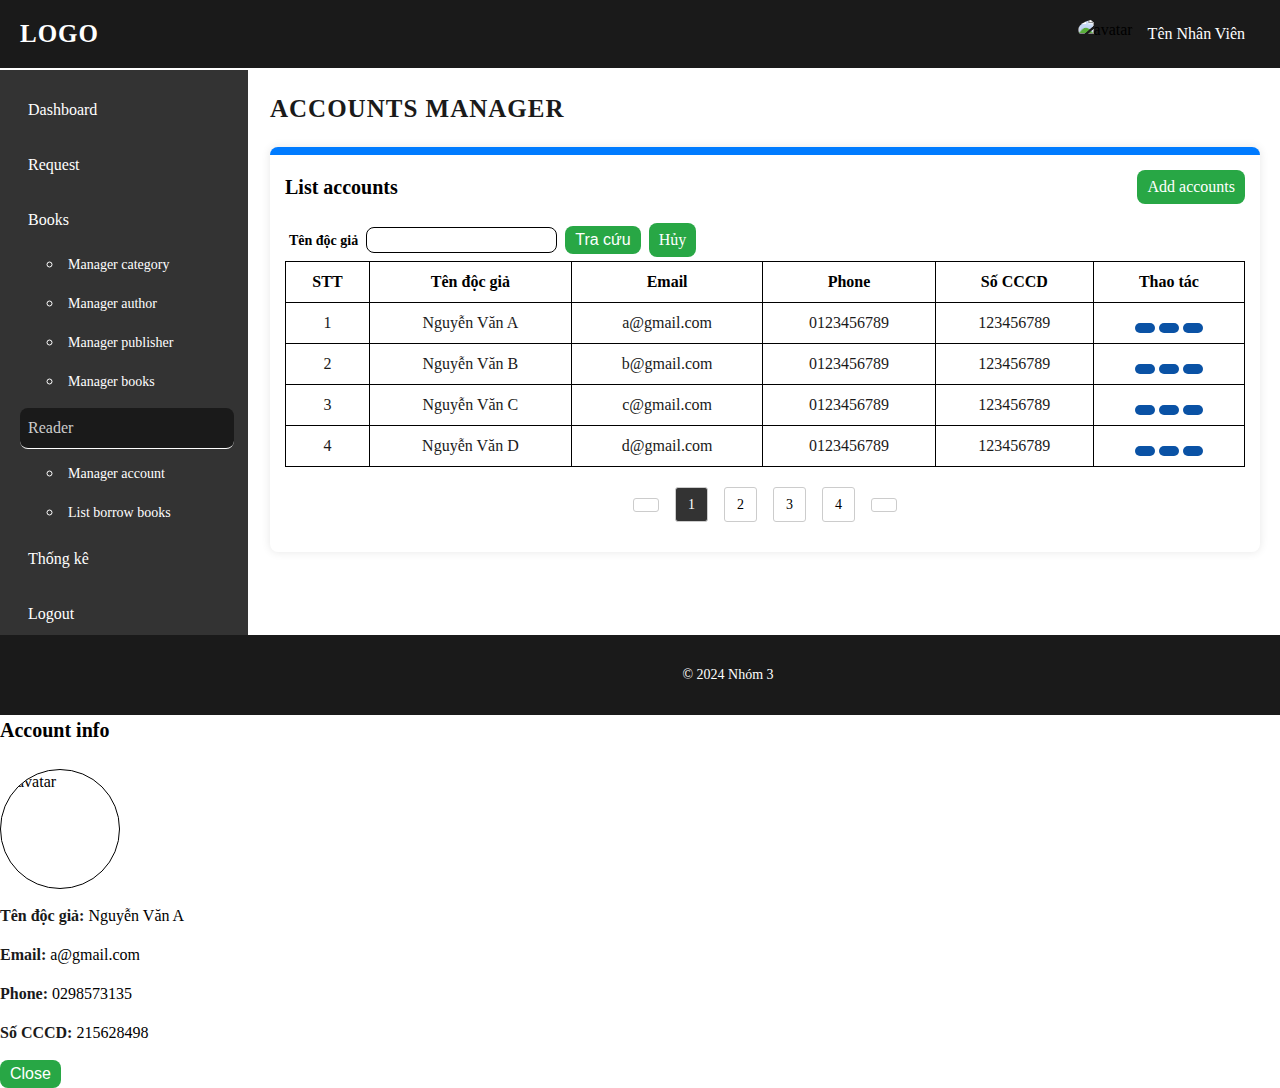
==== account.html @ d80f0e14 "dailoc : add footer" ====
<!DOCTYPE html>
<html lang="en">
	<head>
		<meta charset="UTF-8" />
		<meta name="viewport" content="width=device-width, initial-scale=1.0" />
		<title>Trang chủ</title>
		<link
			rel="stylesheet"
			href="https://cdnjs.cloudflare.com/ajax/libs/font-awesome/6.6.0/css/all.min.css"
			integrity="sha512-Kc323vGBEqzTmouAECnVceyQqyqdsSiqLQISBL29aUW4U/M7pSPA/gEUZQqv1cwx4OnYxTxve5UMg5GT6L4JJg=="
			crossorigin="anonymous"
			referrerpolicy="no-referrer"
		/>
		<link
			rel="stylesheet"
			href="https://cdnjs.cloudflare.com/ajax/libs/meyer-reset/2.0/reset.min.css"
			integrity="sha512-NmLkDIU1C/C88wi324HBc+S2kLhi08PN5GDeUVVVC/BVt/9Izdsc9SVeVfA1UZbY3sHUlDSyRXhCzHfr6hmPPw=="
			crossorigin="anonymous"
			referrerpolicy="no-referrer"
		/>
		<link
			href="https://cdn.jsdelivr.net/npm/bootstrap@5.0.2/dist/css/bootstrap.min.css"
			rel="stylesheet"
			integrity="sha384-EVSTQN3/azprG1Anm3QDgpJLIm9Nao0Yz1ztcQTwFspd3yD65VohhpuuCOmLASjC"
			crossorigin="anonymous"
		/>
		<link rel="stylesheet" href="../assets/css/grid.css" />
		<link rel="stylesheet" href="../assets/css/style.css" />
	</head>
	<body>
		<div class="wrapper">
			<header class="header">
				<div class="header__content">
					<div class="header__logo">
						<a href="./index.html">Logo</a>
					</div>
					<div class="header__menu">
						<ul class="menu__items">
							<li class="menu__item">
								<img
									class="menu__item-avatar"
									src="../assets/imgs/no-image.png"
									alt="avatar"
								/>
							</li>
							<li class="menu__item">
								<a class="menu__item-link" href="./index.html"
									>Tên Nhân Viên</a
								>
							</li>
						</ul>
					</div>
				</div>
			</header>
			<div class="container">
				<div class="sidebar">
					<div class="sidebar__content">
						<ul class="sidebar__items">
							<li class="sidebar__item">
								<a
									class="sidebar__item-link"
									href="./index.html"
									>Dashboard</a
								>
							</li>
							<li class="sidebar__item">
								<a
									class="sidebar__item-link"
									href="./request.html"
									>Request</a
								>
							</li>
							<li class="sidebar__item">
								<div class="sidebar__item-link">
									Books
									<i
										class="fa-solid fa-caret-right icon rotate"
									></i>
								</div>
								<ul
									class="sidebar__sub-items sidebar__sub-items--active"
								>
									<li class="sidebar__sub-item">
										<a
											class="sidebar__sub-item-link"
											href="./category.html"
											>Manager category</a
										>
									</li>
									<li class="sidebar__sub-item">
										<a
											class="sidebar__sub-item-link"
											href="./author.html"
											>Manager author</a
										>
									</li>
									<li class="sidebar__sub-item">
										<a
											class="sidebar__sub-item-link"
											href="./publisher.html"
											>Manager publisher</a
										>
									</li>
									<li class="sidebar__sub-item">
										<a
											class="sidebar__sub-item-link"
											href="./books.html"
											>Manager books</a
										>
									</li>
								</ul>
							</li>
							<li class="sidebar__item selected">
								<div class="sidebar__item-link">
									Reader
									<i
										class="fa-solid fa-caret-right icon rotate"
									></i>
								</div>
								<ul class="sidebar__sub-items sidebar__sub-items--active">
									<li class="sidebar__sub-item">
										<a
											class="sidebar__sub-item-link"
											href="./account.html"
											>Manager account</a
										>
									</li>

									<li class="sidebar__sub-item">
										<a
											class="sidebar__sub-item-link"
											href="./listborrowbook.html"
											>List borrow books</a
										>
									</li>
								</ul>
							</li>
							<li class="sidebar__item">
								<div
									class="sidebar__item-link"
									href="./index.html"
								>
									Thống kê
									<i
										class="fa-solid fa-caret-right icon no-rotate"
									></i>
								</div>
								<ul class="sidebar__sub-items">
									<li class="sidebar__sub-item">
										<a
											class="sidebar__sub-item-link"
											href="./reader-statistics.html"
											>Reader</a
										>
									</li>

									<li class="sidebar__sub-item">
										<a
											class="sidebar__sub-item-link"
											href="./books-statistics.html"
											>Books</a
										>
									</li>
								</ul>
							</li>
							  
							<li class="sidebar__item">
								<a
									class="sidebar__item-link"
									href="./index.html"
									>Logout</a
								>
							</li>
						</ul>
					</div>
				</div>
				<div class="content">
					<div class="content__header">
						<h1 class="content__header-title">Accounts manager</h1>
					</div>

					<div class="content__body">
						<div class="row">
							<div class="grCol grL-12">
								<div class="card card--info">
									<div class="card__header">
										<h3 class="card__header-title">
											List accounts
										</h3>

										<div class="card__header-action">
											<a
												class="btn"
												href="./add-account.html"
											>
												<i class="fa-solid fa-plus"></i>
												Add accounts
											</a>
										</div>
									</div>
									<div class="card__body">
										<form class="form__filter" action="">
											<div class="form__filter-group">
												<label
													for="book_name"
													class="form__filter-label"
													>Tên độc giả</label
												>
												<input
													type="text"
													name="book_name"
													id="book_name"
													class="form__filter-input"
												/>
											</div>
											<div class="form__filter-group">
												<button
													type="submit"
													class="btn"
												>
													Tra cứu
												</button>
											</div>
											<div class="form__filter-group">
												<a href="#" class="btn">Hủy</a>
											</div>
										</form>
										<table class="table">
											<thead>
												<tr>
													<th>STT</th>
													<th>Tên độc giả</th>
													<th>Email</th>
													<th>Phone</th>
													<th>Số CCCD</th>
													<th>Thao tác</th>
												</tr>
											</thead>
											<tbody>
												<tr>
													<td>1</td>
													<td>Nguyễn Văn A</td>
													<td>a@gmail.com</td>
													<td>0123456789</td>
													<td>123456789</td>
													<td>
														<button
															class="btn__action"
															type="button"
															data-bs-toggle="modal"
															data-bs-target="#modalViewAccount"
														>
															<i
																class="fa-solid fa-eye"
															></i>
														</button>
														<button
															class="btn__action"
															type="button"
														>
															<i
																class="fa-solid fa-pen-to-square"
															></i>
														</button>
														<button
															class="btn__action"
															type="button"
														>
															<i
																class="fa-solid fa-trash-can"
															></i>
														</button>
													</td>
												</tr>
												<tr>
													<td>2</td>
													<td>Nguyễn Văn B</td>
													<td>b@gmail.com</td>
													<td>0123456789</td>
													<td>123456789</td>
													<td>
														<button
															class="btn__action"
															type="button"
															data-bs-toggle="modal"
															data-bs-target="#modalViewAccount"
														>
															<i
																class="fa-solid fa-eye"
															></i>
														</button>
														<button
															class="btn__action"
															type="button"
														>
															<i
																class="fa-solid fa-pen-to-square"
															></i>
														</button>
														<button
															class="btn__action"
															type="button"
														>
															<i
																class="fa-solid fa-trash-can"
															></i>
														</button>
													</td>
												</tr>
												<tr>
													<td>3</td>
													<td>Nguyễn Văn C</td>
													<td>c@gmail.com</td>
													<td>0123456789</td>
													<td>123456789</td>
													<td>
														<button
															class="btn__action"
															type="button"
															data-bs-toggle="modal"
															data-bs-target="#modalViewAccount"
														>
															<i
																class="fa-solid fa-eye"
															></i>
														</button>
														<button
															class="btn__action"
															type="button"
														>
															<i
																class="fa-solid fa-pen-to-square"
															></i>
														</button>
														<button
															class="btn__action"
															type="button"
														>
															<i
																class="fa-solid fa-trash-can"
															></i>
														</button>
													</td>
												</tr>
												<tr>
													<td>4</td>
													<td>Nguyễn Văn D</td>
													<td>d@gmail.com</td>
													<td>0123456789</td>
													<td>123456789</td>
													<td>
														<button
															class="btn__action"
															type="button"
															data-bs-toggle="modal"
															data-bs-target="#modalViewAccount"
														>
															<i
																class="fa-solid fa-eye"
															></i>
														</button>
														<button
															class="btn__action"
														>
															<i
																class="fa-solid fa-pen-to-square"
															></i>
														</button>
														<button
															class="btn__action"
															type="button"
														>
															<i
																class="fa-solid fa-trash-can"
															></i>
														</button>
													</td>
												</tr>
											</tbody>
										</table>

										<div class="pagination">
											<a
												href="#"
												class="pagination__prev"
											>
												<i class="fa fa-arrow-left"></i>
											</a>

											<a
												href="#"
												class="pagination__number pagination__number--active"
												>1</a
											>
											<a
												href="#"
												class="pagination__number"
												>2</a
											>
											<a
												href="#"
												class="pagination__number"
												>3</a
											>
											<a
												href="#"
												class="pagination__number"
												>4</a
											>

											<a
												href="#"
												class="pagination__next"
											>
												<i
													class="fa fa-arrow-right"
												></i>
											</a>
										</div>
									</div>
								</div>
							</div>
						</div>
					</div>
				</div>
			</div>
			<!-- footer -->
			<footer class="footer">
                <ul class="contact">
                    <li class="contact__item">
                        <a class="contact__item-icon" href="https://github.com/phandinhphu">
                            <i class="fa-brands fa-github"></i>
                        </a>
                    </li>
                    <li class="contact__item">
                        <a class="contact__item-icon" href="#">
                            <i class="fa-brands fa-instagram"></i>
                        </a>
                    </li>
                    <li class="contact__item">
                        <a class="contact__item-icon" href="#">
                            <i class="fa-brands fa-facebook"></i>
                        </a>
                    </li>
                    <li class="contact__item">
                        <a class="contact__item-icon" href="#">
                            <i class="fa-brands fa-twitter"></i>
                        </a>
                    </li>
                </ul>
                <p class="text-center text-white">© 2024 Nhóm 3</p>
            </footer>
		</div>

		<div
			class="modal fade"
			id="modalViewAccount"
			tabindex="-1"
			aria-labelledby="modalViewAccountLabel"
			aria-hidden="true"
		>
			<div class="modal-dialog">
				<div class="modal-content">
					<div class="modal-header">
						<h5 class="modal-title">Account info</h5>
						<button
							type="button"
							class="btn-close"
							data-bs-dismiss="modal"
							aria-label="Close"
						></button>
					</div>
					<div class="modal-body">
						<div class="form__group">
							<img
								src="../assets/imgs/no-image.png"
								alt="avatar"
								class="avatar"
							/>
						</div>
						<div class="form__group" style="display: block;">
							<label for="name" class="form__label">Tên độc giả: </label>
							<span class="fw-bold text-primary">Nguyễn Văn A</span>
						</div>
						<div class="form__group" style="display: block;">
							<label for="email" class="form__label">Email: </label>
							<span class="fw-bold text-primary">a@gmail.com</span>
						</div>
						<div class="form__group" style="display: block;">
							<label for="phone" class="form__label">Phone: </label>
							<span class="fw-bold text-primary">0298573135</span>
						</div>
						<div class="form__group" style="display: block;">
							<label for="cccd" class="form__label">Số CCCD: </label>
							<span class="fw-bold text-primary">215628498</span>
						</div>
					</div>
					<div class="modal-footer">
						<button
							type="button"
							class="btn btn-secondary"
							data-bs-dismiss="modal"
						>
							Close
						</button>
					</div>
				</div>
			</div>
		</div>

		<script src="../assets/js/main.js"></script>
		<script
			src="https://cdnjs.cloudflare.com/ajax/libs/jquery/3.7.1/jquery.min.js"
			integrity="sha512-v2CJ7UaYy4JwqLDIrZUI/4hqeoQieOmAZNXBeQyjo21dadnwR+8ZaIJVT8EE2iyI61OV8e6M8PP2/4hpQINQ/g=="
			crossorigin="anonymous"
			referrerpolicy="no-referrer"
		></script>
		<script
			src="https://cdn.jsdelivr.net/npm/@popperjs/core@2.9.2/dist/umd/popper.min.js"
			integrity="sha384-IQsoLXl5PILFhosVNubq5LC7Qb9DXgDA9i+tQ8Zj3iwWAwPtgFTxbJ8NT4GN1R8p"
			crossorigin="anonymous"
		></script>
		<script
			src="https://cdn.jsdelivr.net/npm/bootstrap@5.0.2/dist/js/bootstrap.min.js"
			integrity="sha384-cVKIPhGWiC2Al4u+LWgxfKTRIcfu0JTxR+EQDz/bgldoEyl4H0zUF0QKbrJ0EcQF"
			crossorigin="anonymous"
		></script>
		<script src="https://cdn.jsdelivr.net/npm/bootstrap@5.0.2/dist/js/bootstrap.bundle.min.js"></script>
		
	</body>
</html>
---- assets/css/style.css ----
:root {
    --color-primary: #1a1a1a;
    --color-hover: #333;
    --text-color: #fff;
    --text-hover: #ccc;
    --color-white: #fff;
    --color-black: #000;
}

* {
    margin: 0;
    padding: 0;
    box-sizing: border-box;
}

html {
    overflow-y: hidden;
    font-size: 62.5%;
}

body {
    font-size: 1.6rem;
    line-height: 1.5;
    text-rendering: optimizeSpeed;
    overflow-y: overlay;
}

.modal-title {
    font-size: 2rem;
}

/* Scrollbar css */
html *::-webkit-scrollbar {
    width: 8px;
    border-radius: 0;
}

html *::-webkit-scrollbar-thumb {
    background-color: rgba(0, 0, 0);
    border-radius: 4px;
}

html *::-webkit-scrollbar-track {
    background-color: rgba(0, 0, 0, 0);
    border-radius: 0;
}

button,
input,
[tabindex] {
    border: none;
    outline: none;
}

a {
    color: var(--text-color);
    text-decoration: none;
}

a:hover {
    color: var(--text-hover);
}

/* header */
.header {
    display: flex;
    justify-content: space-between;
    align-items: center;
    padding: 1.5rem 2rem;
    background-color: var(--color-primary);
    color: var(--text-color-light);
    border-bottom: 2px solid var(--color-white);
}

.header__content {
    display: flex;
    align-items: center;
    justify-content: space-between;
    width: 100%;
}

.header__logo {
    font-size: 2.5rem;
    font-weight: 700;
    color: var(--text-color);
    text-transform: uppercase;
    letter-spacing: 1px;
    cursor: pointer;
}

.header__menu {
    display: flex;
    align-items: center;
    margin-left: 1.2rem;
}

.menu__items {
    display: flex;
    align-items: center;
    list-style: none;
}

.menu__item {
    margin-right: 1.5rem;
}

.menu__item-avatar {
    width: 4.5rem;
    height: 4.5rem;
    border-radius: 50%;
    overflow: hidden;
}

.menu__item-link {
    display: flex;
    align-items: center;
    color: var(--text-color);
}

.container {
    display: flex;
    max-width: 100%;
    margin: 0;
    padding: 0;
}

.sidebar {
    width: 250px;
    height: 565px;
    padding: 20px 0 26px 8px;
    border-right: 2px solid var(--color-white);
    background-color: var(--color-hover);
    color: var(--text-color);
    transition: transform 0.3s ease;
    overflow: overlay;
}

.sidebar__content {
    margin-left: 1.2rem;
}

.sidebar__items {
    display: flex;
    flex-direction: column;
    padding: 0;
    margin-right: 1.4rem;
    list-style: none;
}  

.sidebar__item {
    margin-bottom: 1.5rem;
}

.sidebar__item-link {
    position: relative;
    display: flex;
    align-items: center;
    justify-content: space-between;
    color: var(--text-color);
    font-size: 1.6rem;
    padding: 0.8rem;
    transition: all 0.3s ease;
}

.sidebar__item-link i {
    margin-right: 1.2rem;
    font-size: 1.8rem;
}

.sidebar__item.selected > .sidebar__item-link,
.sidebar__item-link:hover {
    color: var(--text-hover);
    background-color: var(--color-primary);
    border-radius: 8px;
    border-bottom: 1px solid var(--color-white);
    cursor: pointer;
}

.rotate {
    transform: rotate(90deg); 
    transition: transform 0.3s ease-in-out;
}

.no-rotate {
    transform: rotate(0deg); 
    transition: transform 0.3s ease-in-out;
}

.sidebar__sub-items {
    display: none;
    margin: 1.2rem 0 0 2.8rem;
    padding-left: 1.5rem;
    list-style: circle;
    animation: slide-down 0.3s ease;
}

@keyframes slide-down {
    0% {
        opacity: 0;
        transform: translateY(-10px);
    }
    100% {
        opacity: 1;
        transform: translateY(0);
    }
}

.sidebar__sub-items--active {
    display: block;
}

.sidebar__sub-item:not(:last-child) {
    margin-bottom: 1.5rem;
}

.sidebar__sub-item-link {
    color: var(--text-color);
    font-size: 1.4rem;
    padding: 0.5rem;
    transition: all 0.3s ease;
}

.sidebar__sub-item-link:hover {
    color: var(--text-hover);
    border-bottom: 1px solid var(--color-white);
}

.content {
    flex: 1;
    background-color: var(--color-white);
    padding: 2rem 2rem 0 2rem;
    height: 565px;
    overflow: overlay;
}

.content__header {
    margin-bottom: 2rem;
}

.content__header-title {
    font-size: 2.5rem;
    font-weight: 700;
    color: var(--color-primary);
    text-transform: uppercase;
    letter-spacing: 1px;
}

/* card */
.card {
    display: flex;
    flex-direction: column;
    width: 100%;
    padding: 1.5rem;
    margin: 2rem 0 1.3rem 0;
    background-color: var(--color-white);
    border-radius: 8px;
    border-top: 8px solid #ccc;
    box-shadow: 0 0 10px rgba(0, 0, 0, 0.1);
}

.card__header {
    display: flex;
    justify-content: space-between;
    align-items: center;
    margin-bottom: 1.5rem;
}

.card__header-action {
    display: flex;
    align-items: center;
}

.btn {
    font-size: 1.6rem;
    padding: 0.5rem 1rem;
    border-radius: 8px;
    background-color: #28a745;
    color: var(--color-white);
    cursor: pointer;
}

.btn:hover {
    background-color: #218838;
    color: var(--color-white);
}

.card--info {
    border-top-color: #007bff;
}

.card--success {
    border-top-color: #28a745;
}

.card--warning {
    border-top-color: #ffc107;
}

.card--danger {
    border-top-color: #dc3545;
}

.card__header {
    display: flex;
    align-items: center;
    margin-bottom: 1.5rem;
}

.card__header-title {
    font-size: 2rem;
    font-weight: 700;
    color: var(--color-black);
}

.card__body {
    display: flex;
    flex-direction: column;
    margin-bottom: 1.5rem;
}

/* form filter */
.form__filter {
    display: flex;
    flex-direction: row;
    flex-wrap: wrap;
}

.avatar__label {
	display: flex;
	align-items: center;
}

.avatar {
	width: 120px;
	height: 120px;
	border-radius: 50%;
	object-fit: cover;
	margin-right: 1.2rem;
    border: 1px solid var(--color-black);
}

.form__filter-group {
    display: flex;
    align-items: center;
    margin: 0.4rem;
}

.form__filter-label {
    font-size: 1.4rem;
    color: var(--color-black);
    font-weight: 700;
    margin-right: 0.8rem;
}

.form__filter-input {
    font-size: 1.4rem;
    padding: 0.4rem;
    border-radius: 8px;
    border: 1px solid var(--color-black);
}

/* Form basic */
.form__group {
    display: flex;
    flex-direction: column;
    margin-bottom: 1.5rem;
}

.form__label {
    font-size: 1.6rem;
    font-weight: 700;
    color: var(--color-primary);
    margin-bottom: 0.5rem;
}

.form__input {
    font-size: 1.6rem;
    padding: 0.5rem;
    border: 1px solid var(--color-black);
    border-radius: 8px;
    outline: none;
}

.form__group.invalid .form__input {
    border-color: #ff0000;
}

.form__group.invalid .form__message {
    color: #ff0000;
}

.form__group.invalid .form__label {
    color: #ff0000;
}

/* Pagination */
.pagination {
	display: flex;
	justify-content: center;
	align-items: center;
	list-style: none;
	margin-top: 2rem;
}

.pagination a:hover {
	color: var(--color-white);
	background-color: var(--color-hover);
	text-decoration: none;
}

.pagination__prev,
.pagination__next,
.pagination__number {
    font-size: 1.4rem;
	margin: 0 0.8rem;
	padding: 0.6rem 1.2rem;
	color: #000;
	border: 1px solid #ccc;
	border-radius: 3px;
	transition: all 0.2s ease;
}

.pagination__number--active {
	color: var(--color-white);
	background-color: var(--color-hover);
}

/* table */
.table {
    width: 100%;
    border-collapse: collapse;
    font-size: 1.6rem;
    color: var(--color-primary);
}

.table th,
.table td {
    border: 1px solid var(--color-black);
    padding: 8px;
    text-align: center;
}

.table th {
    color: var(--color-black);
}

.btn__action {
    padding: 0.5rem 1rem;
    border-radius: 8px;
    background-color: rgb(10, 82, 165);
    color: var(--color-white);
    cursor: pointer;
}

.btn__action:hover {
    background-color: rgb(0, 64, 128);
}

.btn__action--delete {
    background-color: #dc3545;
}

.btn__action--delete:hover {
    background-color: #c82333;
}

.footer {
	display: flex;
	flex-direction: row;
	justify-content: center;
	align-items: center;
	padding: 1rem 2rem;
	background-color: var(--color-primary);
	color: #fff;
	font-size: 1.4rem;
	height: 80px;
}

.contact {
	display: flex;
	justify-content: center;
	align-items: center;
	padding: 8px;
	list-style: none;
}

.contact__item {
	margin: 0 8px;
}

.contact__item-icon {
	display: block;
	color: var(--color-white);
	font-size: 24px;
	padding: 8px 12px;
}

.contact__item-icon:hover {
	text-decoration: none;
	color: #000;
}
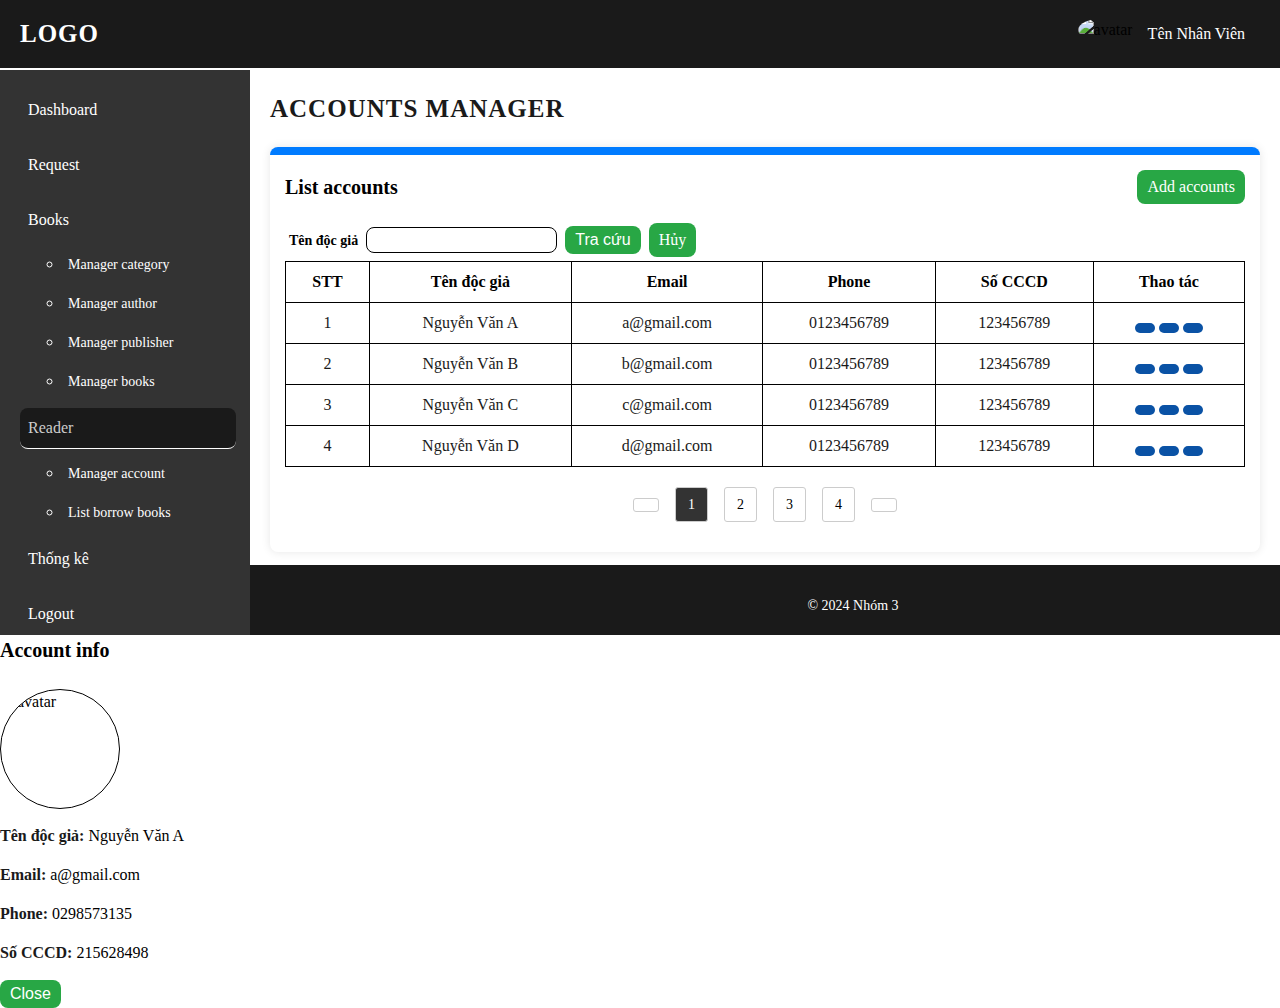
==== commit 4bffe218: "phandinhphu: fix footer" ====
--- a/account.html
+++ b/account.html
@@ -24,8 +24,8 @@
 			integrity="sha384-EVSTQN3/azprG1Anm3QDgpJLIm9Nao0Yz1ztcQTwFspd3yD65VohhpuuCOmLASjC"
 			crossorigin="anonymous"
 		/>
-		<link rel="stylesheet" href="../assets/css/grid.css" />
-		<link rel="stylesheet" href="../assets/css/style.css" />
+		<link rel="stylesheet" href="./assets/css/grid.css" />
+		<link rel="stylesheet" href="./assets/css/style.css" />
 	</head>
 	<body>
 		<div class="wrapper">
@@ -39,7 +39,7 @@
 							<li class="menu__item">
 								<img
 									class="menu__item-avatar"
-									src="../assets/imgs/no-image.png"
+									src="./assets/imgs/no-image.png"
 									alt="avatar"
 								/>
 							</li>
@@ -422,34 +422,34 @@
 							</div>
 						</div>
 					</div>
+					<!-- footer -->
+					<footer class="footer">
+						<ul class="contact">
+							<li class="contact__item">
+								<a class="contact__item-icon" href="https://github.com/phandinhphu">
+									<i class="fa-brands fa-github"></i>
+								</a>
+							</li>
+							<li class="contact__item">
+								<a class="contact__item-icon" href="#">
+									<i class="fa-brands fa-instagram"></i>
+								</a>
+							</li>
+							<li class="contact__item">
+								<a class="contact__item-icon" href="#">
+									<i class="fa-brands fa-facebook"></i>
+								</a>
+							</li>
+							<li class="contact__item">
+								<a class="contact__item-icon" href="#">
+									<i class="fa-brands fa-twitter"></i>
+								</a>
+							</li>
+						</ul>
+						<p class="text-center text-white">© 2024 Nhóm 3</p>
+					</footer>
 				</div>
 			</div>
-			<!-- footer -->
-			<footer class="footer">
-                <ul class="contact">
-                    <li class="contact__item">
-                        <a class="contact__item-icon" href="https://github.com/phandinhphu">
-                            <i class="fa-brands fa-github"></i>
-                        </a>
-                    </li>
-                    <li class="contact__item">
-                        <a class="contact__item-icon" href="#">
-                            <i class="fa-brands fa-instagram"></i>
-                        </a>
-                    </li>
-                    <li class="contact__item">
-                        <a class="contact__item-icon" href="#">
-                            <i class="fa-brands fa-facebook"></i>
-                        </a>
-                    </li>
-                    <li class="contact__item">
-                        <a class="contact__item-icon" href="#">
-                            <i class="fa-brands fa-twitter"></i>
-                        </a>
-                    </li>
-                </ul>
-                <p class="text-center text-white">© 2024 Nhóm 3</p>
-            </footer>
 		</div>
 
 		<div
@@ -473,7 +473,7 @@
 					<div class="modal-body">
 						<div class="form__group">
 							<img
-								src="../assets/imgs/no-image.png"
+								src="./assets/imgs/no-image.png"
 								alt="avatar"
 								class="avatar"
 							/>
@@ -508,7 +508,7 @@
 			</div>
 		</div>
 
-		<script src="../assets/js/main.js"></script>
+		<script src="./assets/js/main.js"></script>
 		<script
 			src="https://cdnjs.cloudflare.com/ajax/libs/jquery/3.7.1/jquery.min.js"
 			integrity="sha512-v2CJ7UaYy4JwqLDIrZUI/4hqeoQieOmAZNXBeQyjo21dadnwR+8ZaIJVT8EE2iyI61OV8e6M8PP2/4hpQINQ/g=="
--- a/assets/css/style.css
+++ b/assets/css/style.css
@@ -128,7 +128,6 @@
     width: 250px;
     height: 565px;
     padding: 20px 0 26px 8px;
-    border-right: 2px solid var(--color-white);
     background-color: var(--color-hover);
     color: var(--text-color);
     transition: transform 0.3s ease;
@@ -470,6 +469,7 @@
 	justify-content: center;
 	align-items: center;
 	padding: 1rem 2rem;
+    margin: 0 -20px;
 	background-color: var(--color-primary);
 	color: #fff;
 	font-size: 1.4rem;
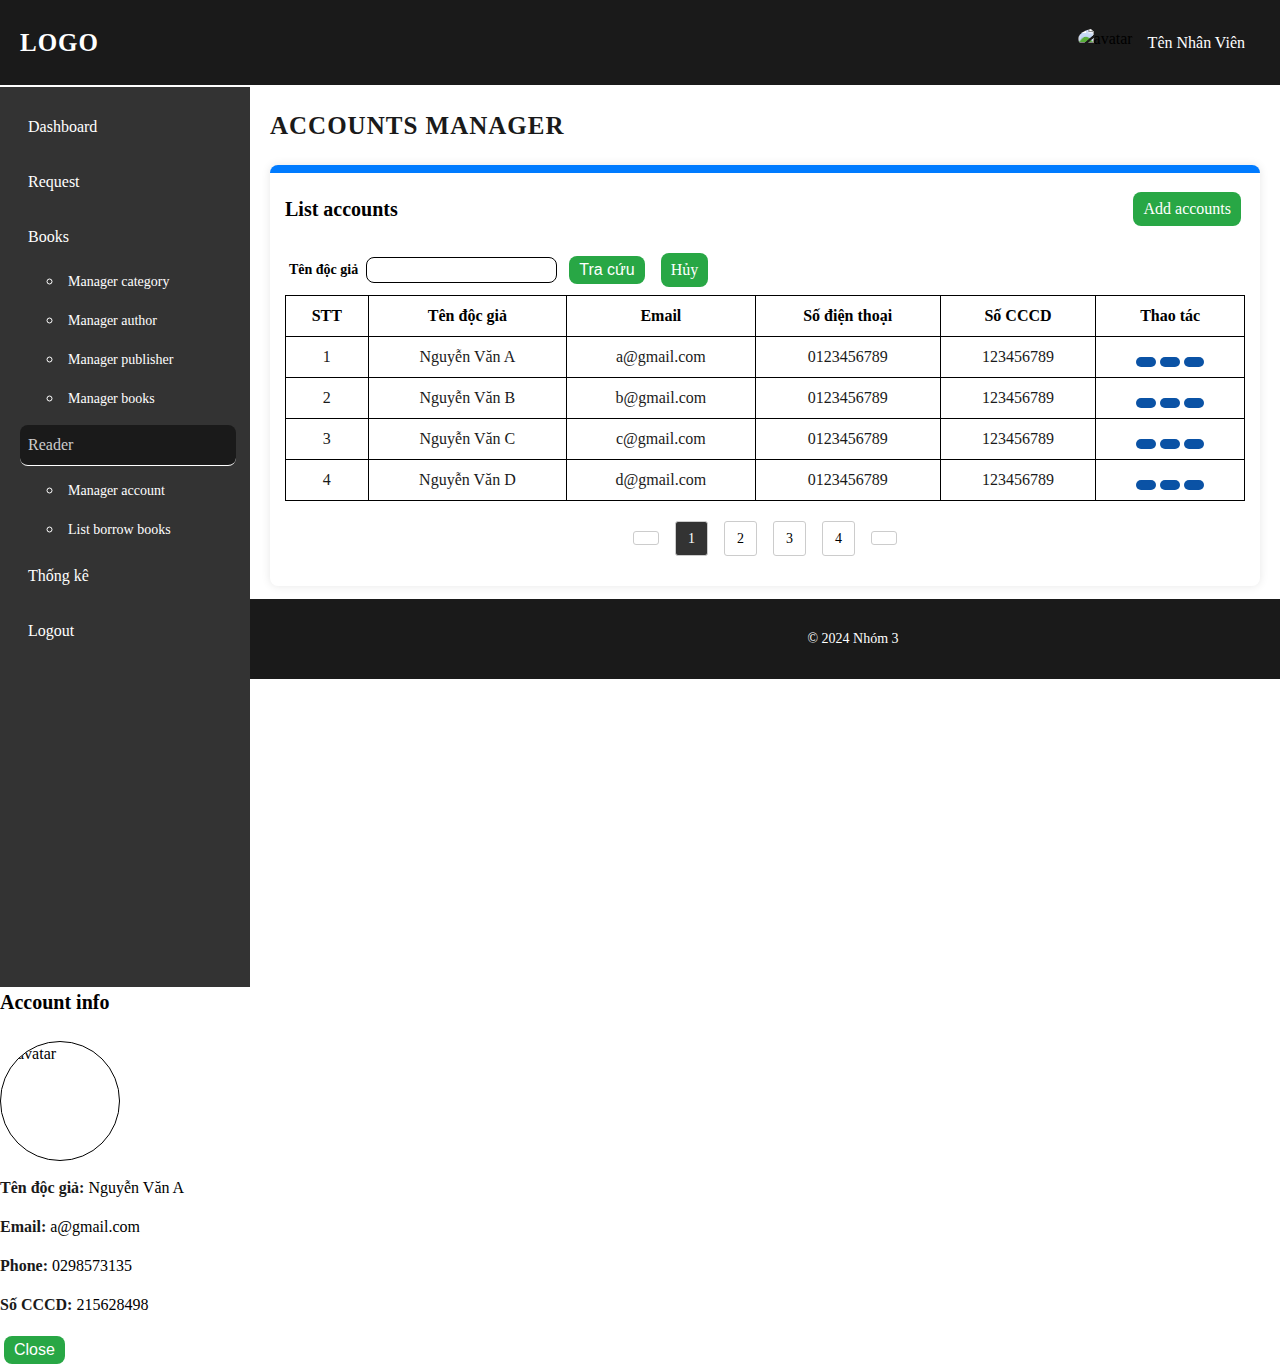
==== commit 370c3e55: "Done" ====
--- a/account.html
+++ b/account.html
@@ -26,6 +26,23 @@
 		/>
 		<link rel="stylesheet" href="./assets/css/grid.css" />
 		<link rel="stylesheet" href="./assets/css/style.css" />
+
+		<style>
+			.text-truncate {
+			  max-width: 150px; /* Adjust the width as needed */
+			}
+
+			.tooltip-inner {
+				font-size: 1.6rem;  /* Tăng kích thước font chữ */
+				padding: 0.8rem;     /* Điều chỉnh khoảng cách */
+			}
+
+			@media (max-width: 63.9375em) {
+				.text-truncate {
+					max-width: 78px; /* Adjust the width as needed */
+				}
+			}
+		</style>
 	</head>
 	<body>
 		<div class="wrapper">
@@ -229,20 +246,38 @@
 											<thead>
 												<tr>
 													<th>STT</th>
-													<th>Tên độc giả</th>
-													<th>Email</th>
-													<th>Phone</th>
-													<th>Số CCCD</th>
-													<th>Thao tác</th>
+													<th>
+														<span class="d-block text-truncate" data-bs-toggle="tooltip" title="Tên độc giả">Tên độc giả</span>
+													</th>
+													<th>
+														<span class="d-block text-truncate" data-bs-toggle="tooltip" title="Email">Email</span>
+													</th>
+													<th>
+														<span class="d-block text-truncate" data-bs-toggle="tooltip" title="Số điện thoại">Số điện thoại</span>
+													</th>
+													<th>
+														<span class="d-block text-truncate" data-bs-toggle="tooltip" title="Số CCCD">Số CCCD</span>
+													</th>
+													<th>
+														<span class="d-block text-truncate" data-bs-toggle="tooltip" title="Hành động">Thao tác</span>
+													</th>
 												</tr>
 											</thead>
 											<tbody>
 												<tr>
 													<td>1</td>
-													<td>Nguyễn Văn A</td>
-													<td>a@gmail.com</td>
-													<td>0123456789</td>
-													<td>123456789</td>
+													<td>
+														<span class="d-block text-truncate" data-bs-toggle="tooltip" title="Nguyễn Văn A">Nguyễn Văn A</span>
+													</td>
+													<td>
+														<span class="d-block text-truncate" data-bs-toggle="tooltip" title="a@gmail.com">a@gmail.com</span>
+													</td>
+													<td>
+														<span class="d-block text-truncate" data-bs-toggle="tooltip" title="0123456789">0123456789</span>
+													</td>
+													<td>
+														<span class="d-block text-truncate" data-bs-toggle="tooltip" title="123456789">123456789</span>
+													</td>
 													<td>
 														<button
 															class="btn__action"
@@ -274,10 +309,18 @@
 												</tr>
 												<tr>
 													<td>2</td>
-													<td>Nguyễn Văn B</td>
-													<td>b@gmail.com</td>
-													<td>0123456789</td>
-													<td>123456789</td>
+													<td>
+														<span class="d-block text-truncate" data-bs-toggle="tooltip" title="Nguyễn Văn B">Nguyễn Văn B</span>
+													</td>
+													<td>
+														<span class="d-block text-truncate" data-bs-toggle="tooltip" title="b@gmail.com">b@gmail.com</span>
+													</td>
+													<td>
+														<span class="d-block text-truncate" data-bs-toggle="tooltip" title="0123456789">0123456789</span>
+													</td>
+													<td>
+														<span class="d-block text-truncate" data-bs-toggle="tooltip" title="123456789">123456789</span>
+													</td>
 													<td>
 														<button
 															class="btn__action"
@@ -309,10 +352,18 @@
 												</tr>
 												<tr>
 													<td>3</td>
-													<td>Nguyễn Văn C</td>
-													<td>c@gmail.com</td>
-													<td>0123456789</td>
-													<td>123456789</td>
+													<td>
+														<span class="d-block text-truncate" data-bs-toggle="tooltip" title="Nguyễn Văn C">Nguyễn Văn C</span>
+													</td>
+													<td>
+														<span class="d-block text-truncate" data-bs-toggle="tooltip" title="c@gmail.com">c@gmail.com</span>
+													</td>
+													<td>
+														<span class="d-block text-truncate" data-bs-toggle="tooltip" title="0123456789">0123456789</span>
+													</td>
+													<td>
+														<span class="d-block text-truncate" data-bs-toggle="tooltip" title="123456789">123456789</span>
+													</td>
 													<td>
 														<button
 															class="btn__action"
@@ -344,10 +395,18 @@
 												</tr>
 												<tr>
 													<td>4</td>
-													<td>Nguyễn Văn D</td>
-													<td>d@gmail.com</td>
-													<td>0123456789</td>
-													<td>123456789</td>
+													<td>
+														<span class="d-block text-truncate" data-bs-toggle="tooltip" title="Nguyễn Văn D">Nguyễn Văn D</span>
+													</td>
+													<td>
+														<span class="d-block text-truncate" data-bs-toggle="tooltip" title="d@gmail.com">d@gmail.com</span>
+													</td>
+													<td>
+														<span class="d-block text-truncate" data-bs-toggle="tooltip" title="0123456789">0123456789</span>
+													</td>
+													<td>
+														<span class="d-block text-truncate" data-bs-toggle="tooltip" title="123456789">123456789</span>
+													</td>
 													<td>
 														<button
 															class="btn__action"
@@ -526,6 +585,14 @@
 			crossorigin="anonymous"
 		></script>
 		<script src="https://cdn.jsdelivr.net/npm/bootstrap@5.0.2/dist/js/bootstrap.bundle.min.js"></script>
+
+		<script>
+			// Initialize tooltips
+			var tooltipTriggerList = [].slice.call(document.querySelectorAll('[data-bs-toggle="tooltip"]'))
+			var tooltipList = tooltipTriggerList.map(function (tooltipTriggerEl) {
+			  return new bootstrap.Tooltip(tooltipTriggerEl)
+			})
+		</script>
 		
 	</body>
 </html>
--- a/assets/css/style.css
+++ b/assets/css/style.css
@@ -5,6 +5,8 @@
     --text-hover: #ccc;
     --color-white: #fff;
     --color-black: #000;
+
+    --default-header-height: 87px;
 }
 
 * {
@@ -67,6 +69,7 @@
     justify-content: space-between;
     align-items: center;
     padding: 1.5rem 2rem;
+    height: var(--default-header-height);
     background-color: var(--color-primary);
     color: var(--text-color-light);
     border-bottom: 2px solid var(--color-white);
@@ -126,7 +129,7 @@
 
 .sidebar {
     width: 250px;
-    height: 565px;
+    height: 100vh;
     padding: 20px 0 26px 8px;
     background-color: var(--color-hover);
     color: var(--text-color);
@@ -228,7 +231,7 @@
     flex: 1;
     background-color: var(--color-white);
     padding: 2rem 2rem 0 2rem;
-    height: 565px;
+    height: calc(100vh - var(--default-header-height));
     overflow: overlay;
 }
 
@@ -272,6 +275,7 @@
 .btn {
     font-size: 1.6rem;
     padding: 0.5rem 1rem;
+    margin: 0.4rem;
     border-radius: 8px;
     background-color: #28a745;
     color: var(--color-white);
@@ -363,6 +367,13 @@
     display: flex;
     flex-direction: column;
     margin-bottom: 1.5rem;
+}
+
+.img__book {
+    width: 280px;
+    height: 350px;
+    margin-right: 1.2rem;
+    border: 1px solid var(--color-black);
 }
 
 .form__label {
@@ -476,6 +487,10 @@
 	height: 80px;
 }
 
+.footer.login {
+    margin: 0;
+}
+
 .contact {
 	display: flex;
 	justify-content: center;
@@ -498,4 +513,55 @@
 .contact__item-icon:hover {
 	text-decoration: none;
 	color: #000;
+}
+
+/* Login */
+.container__login {
+    display: flex;
+    flex-direction: column;
+    justify-content: space-between;
+    height: calc(100vh - var(--default-header-height));
+    width: 100%;
+}
+
+.container__login > form {
+	display: flex;
+	flex-direction: column;
+	margin: auto;
+	padding: 20px;
+	border: 1px solid #ccc;
+	border-radius: 5px;
+}
+
+#form-login {
+    display: flex;
+    flex-direction: column;
+    justify-content: center;
+    padding: 20px;
+    width: 350px;
+    background-color: #fff;
+}
+
+#form-login .heading {
+    font-size: 2rem;
+    text-align: center;
+}
+
+.spacer {
+    margin-bottom: 20px;
+}
+
+.form__submit {
+    font-size: 18px;
+    padding: 5px;
+    border: none;
+    border-radius: 5px;
+    background-color: #09db36;
+    color: white;
+    cursor: pointer;
+    margin-top: 8px;
+}
+
+.form__submit:hover {
+    background-color: #0a9b27;
 }